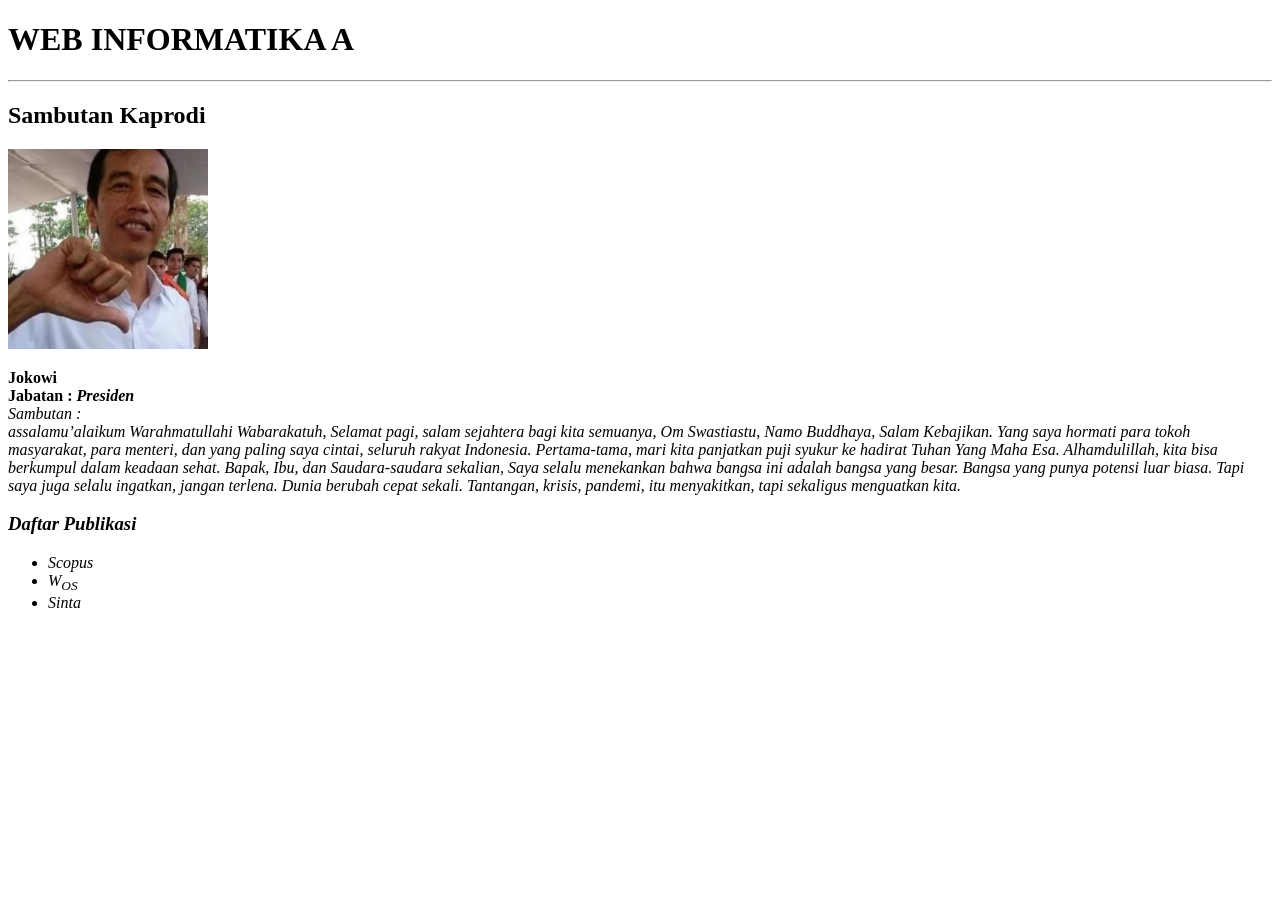
==== index.html @ 89ea07e3 "penambahan home page" ====
<!DOCTYPE html>
<html lang="en">
<head>
    <meta charset="UTF-8">
    <meta name="viewport" content="width=device-width, initial-scale=1.0">
    <title>INFORMATIKA KELAS A</title>
</head>
<body>
    <h1>WEB INFORMATIKA A</h1>
    <hr>
    <h2>Sambutan Kaprodi</h2>
    <img src="asset/images/jokowi.jpg" alt=" "Mantan Presiden"  width="200px" />
    <p>
        <b Nama : <i> Jokowi <br />
        Jabatan : <i> Presiden </b><br />
        Sambutan : <br /> assalamu’alaikum Warahmatullahi Wabarakatuh,
        Selamat pagi, salam sejahtera bagi kita semuanya,
        Om Swastiastu, Namo Buddhaya, Salam Kebajikan. 
        Yang saya hormati para tokoh masyarakat, para menteri, dan yang paling saya cintai, seluruh rakyat Indonesia. 
        Pertama-tama, mari kita panjatkan puji syukur ke hadirat Tuhan Yang Maha Esa. Alhamdulillah, kita bisa berkumpul dalam keadaan sehat.
        Bapak, Ibu, dan Saudara-saudara sekalian,
        Saya selalu menekankan bahwa bangsa ini adalah bangsa yang besar. Bangsa yang punya potensi luar biasa. Tapi saya juga selalu ingatkan, jangan terlena. Dunia berubah cepat sekali. Tantangan, krisis, pandemi, itu menyakitkan, tapi sekaligus menguatkan kita.
    </p>
    <h3>Daftar Publikasi</h3>
    <ul>
        <li>Scopus</li>
        <li>W<sub>OS</sub></li>
        <li>Sinta</li>
    </ul>
</body>
</html>
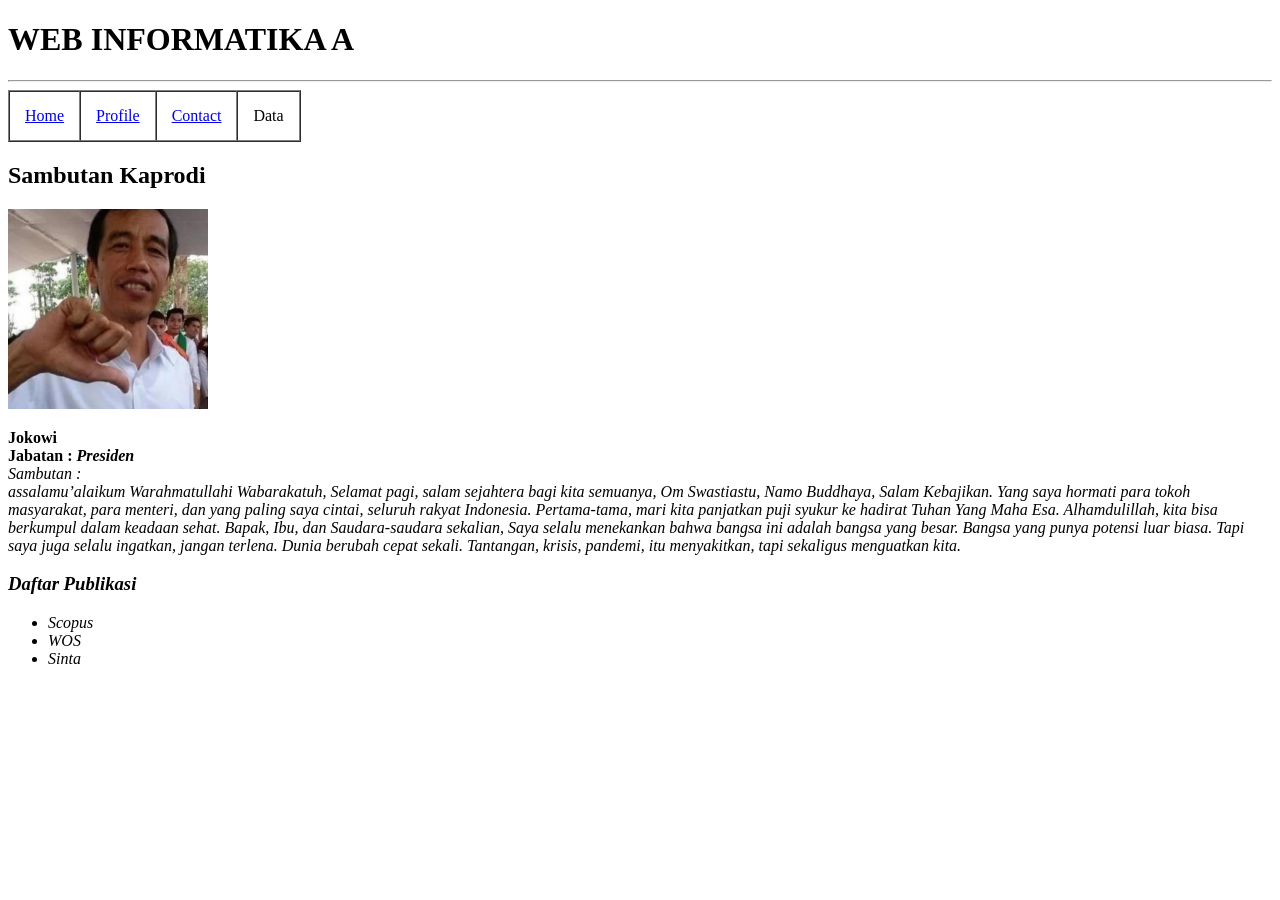
==== commit a31bda68: "feat : navigation" ====
--- a/index.html
+++ b/index.html
@@ -8,6 +8,19 @@
 <body>
     <h1>WEB INFORMATIKA A</h1>
     <hr>
+    <table border="1" cellspacing="0" cellpadding="15px">
+        <tr>
+            <td> <a href="index.html">Home</a>
+            </td>
+
+            <td> <a href="profile.html">Profile</a>
+            </td>
+
+            <td> <a href="contact.html">Contact</a>
+            </td>
+            <td>Data</td>
+        </tr>
+    </table>
     <h2>Sambutan Kaprodi</h2>
     <img src="asset/images/jokowi.jpg" alt=" "Mantan Presiden"  width="200px" />
     <p>
@@ -24,7 +37,7 @@
     <h3>Daftar Publikasi</h3>
     <ul>
         <li>Scopus</li>
-        <li>W<sub>OS</sub></li>
+        <li>WOS</li>
         <li>Sinta</li>
     </ul>
 </body>
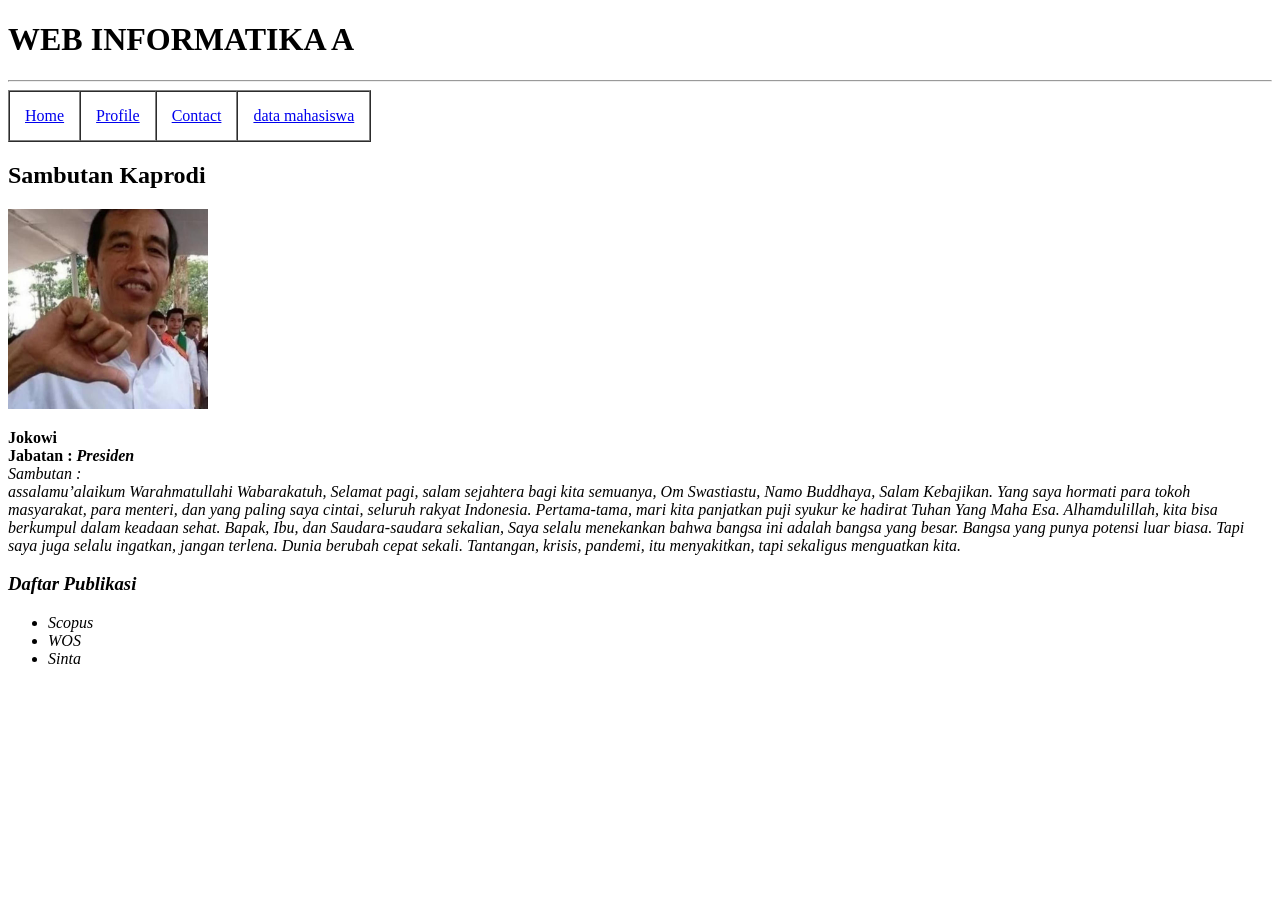
==== commit 7a691685: "menambahkan form dan table data mahasiswa" ====
--- a/index.html
+++ b/index.html
@@ -18,7 +18,10 @@
 
             <td> <a href="contact.html">Contact</a>
             </td>
-            <td>Data</td>
+
+            <td> <a href="mahasiswa.html">data mahasiswa</a>
+            </td>
+        
         </tr>
     </table>
     <h2>Sambutan Kaprodi</h2>
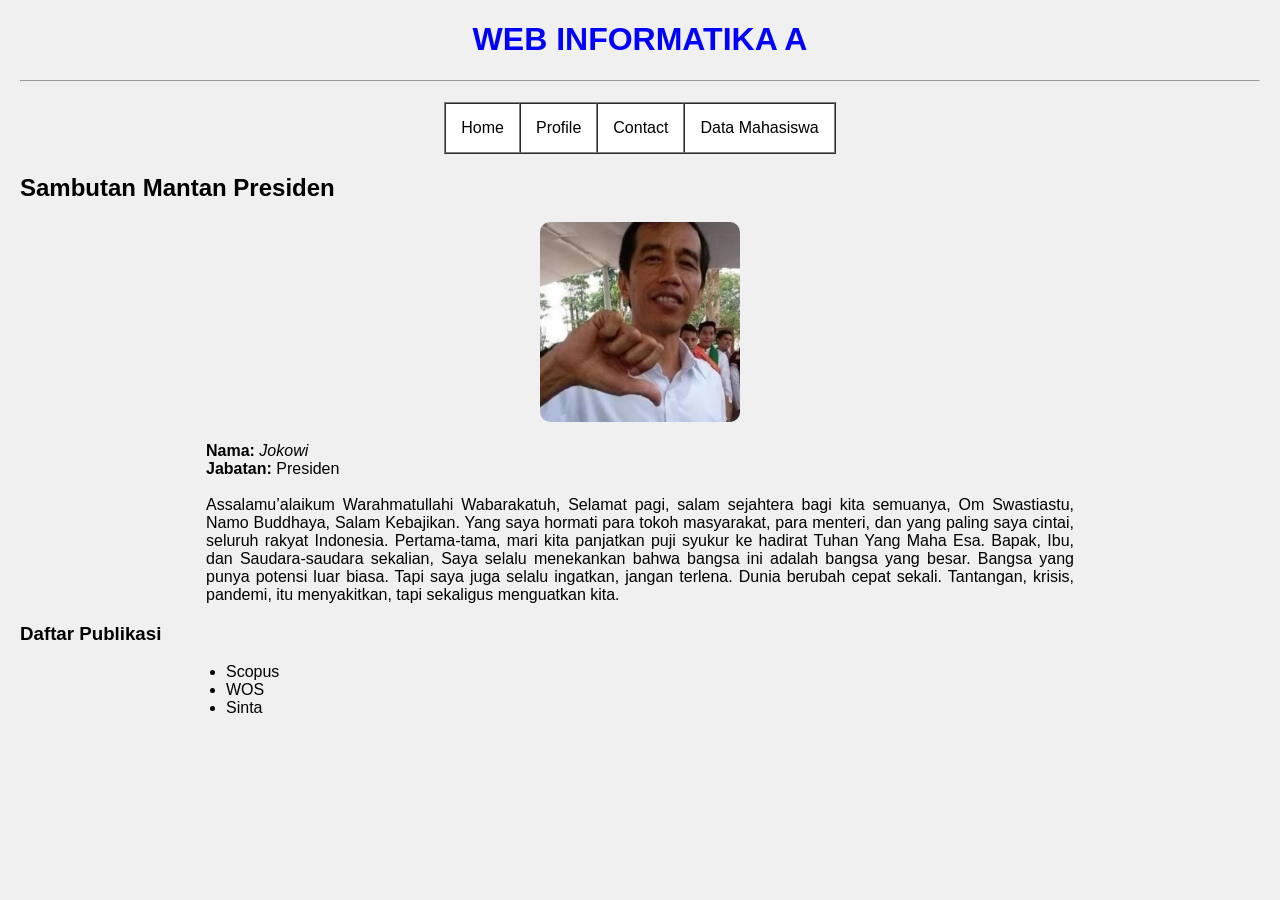
==== commit 399f19d2: "men styling halaman page" ====
--- a/index.html
+++ b/index.html
@@ -4,44 +4,56 @@
     <meta charset="UTF-8">
     <meta name="viewport" content="width=device-width, initial-scale=1.0">
     <title>INFORMATIKA KELAS A</title>
+
+    <!-- Hubungkan ke CSS -->
+    <link rel="stylesheet" href="asset/style.css">
 </head>
 <body>
+
     <h1>WEB INFORMATIKA A</h1>
     <hr>
-    <table border="1" cellspacing="0" cellpadding="15px">
+
+    <!-- Menu -->
+    <table border="1" cellspacing="0" cellpadding="15">
         <tr>
-            <td> <a href="index.html">Home</a>
-            </td>
-
-            <td> <a href="profile.html">Profile</a>
-            </td>
-
-            <td> <a href="contact.html">Contact</a>
-            </td>
-
-            <td> <a href="mahasiswa.html">data mahasiswa</a>
-            </td>
-        
+            <td><a href="index.html">Home</a></td>
+            <td><a href="profile.html">Profile</a></td>
+            <td><a href="contact.html">Contact</a></td>
+            <td><a href="mahasiswa.html">Data Mahasiswa</a></td>
         </tr>
     </table>
-    <h2>Sambutan Kaprodi</h2>
-    <img src="asset/images/jokowi.jpg" alt=" "Mantan Presiden"  width="200px" />
+
+    <h2>Sambutan Mantan Presiden</h2>
+
+    <!-- Gambar -->
+    <img src="asset/images/jokowi.jpg" alt="Mantan Presiden" width="200">
+
+    <!-- Deskripsi -->
     <p>
-        <b Nama : <i> Jokowi <br />
-        Jabatan : <i> Presiden </b><br />
-        Sambutan : <br /> assalamu’alaikum Warahmatullahi Wabarakatuh,
-        Selamat pagi, salam sejahtera bagi kita semuanya,
-        Om Swastiastu, Namo Buddhaya, Salam Kebajikan. 
-        Yang saya hormati para tokoh masyarakat, para menteri, dan yang paling saya cintai, seluruh rakyat Indonesia. 
-        Pertama-tama, mari kita panjatkan puji syukur ke hadirat Tuhan Yang Maha Esa. Alhamdulillah, kita bisa berkumpul dalam keadaan sehat.
-        Bapak, Ibu, dan Saudara-saudara sekalian,
-        Saya selalu menekankan bahwa bangsa ini adalah bangsa yang besar. Bangsa yang punya potensi luar biasa. Tapi saya juga selalu ingatkan, jangan terlena. Dunia berubah cepat sekali. Tantangan, krisis, pandemi, itu menyakitkan, tapi sekaligus menguatkan kita.
+        <b>Nama:</b> <i>Jokowi</i><br>
+        <b>Jabatan:</b> Presiden<br><br>
+
+        Assalamu’alaikum Warahmatullahi Wabarakatuh,  
+        Selamat pagi, salam sejahtera bagi kita semuanya,  
+        Om Swastiastu, Namo Buddhaya, Salam Kebajikan.  
+
+        Yang saya hormati para tokoh masyarakat, para menteri, dan yang paling saya cintai, seluruh rakyat Indonesia.  
+        Pertama-tama, mari kita panjatkan puji syukur ke hadirat Tuhan Yang Maha Esa.  
+
+        Bapak, Ibu, dan Saudara-saudara sekalian,  
+        Saya selalu menekankan bahwa bangsa ini adalah bangsa yang besar.  
+        Bangsa yang punya potensi luar biasa.  
+        Tapi saya juga selalu ingatkan, jangan terlena.  
+        Dunia berubah cepat sekali.  
+        Tantangan, krisis, pandemi, itu menyakitkan, tapi sekaligus menguatkan kita.
     </p>
+
     <h3>Daftar Publikasi</h3>
     <ul>
         <li>Scopus</li>
         <li>WOS</li>
         <li>Sinta</li>
     </ul>
+
 </body>
 </html>
--- a/asset/style.css
+++ b/asset/style.css
@@ -0,0 +1,41 @@
+body {
+  font-family: Arial;
+  background-color: #f0f0f0;
+  margin: 20px;
+}
+
+h1 {
+  text-align: center;
+  color: blue;
+}
+
+table {
+  margin: 20px auto;
+  background-color: white;
+}
+
+a {
+  text-decoration: none;
+  color: black;
+}
+
+a:hover {
+  color: blue;
+}
+
+img {
+  display: block;
+  margin: 20px auto;
+  border-radius: 10px;
+}
+
+p {
+  width: 70%;
+  margin: auto;
+  text-align: justify;
+}
+
+ul {
+  width: 70%;
+  margin: auto;
+}
